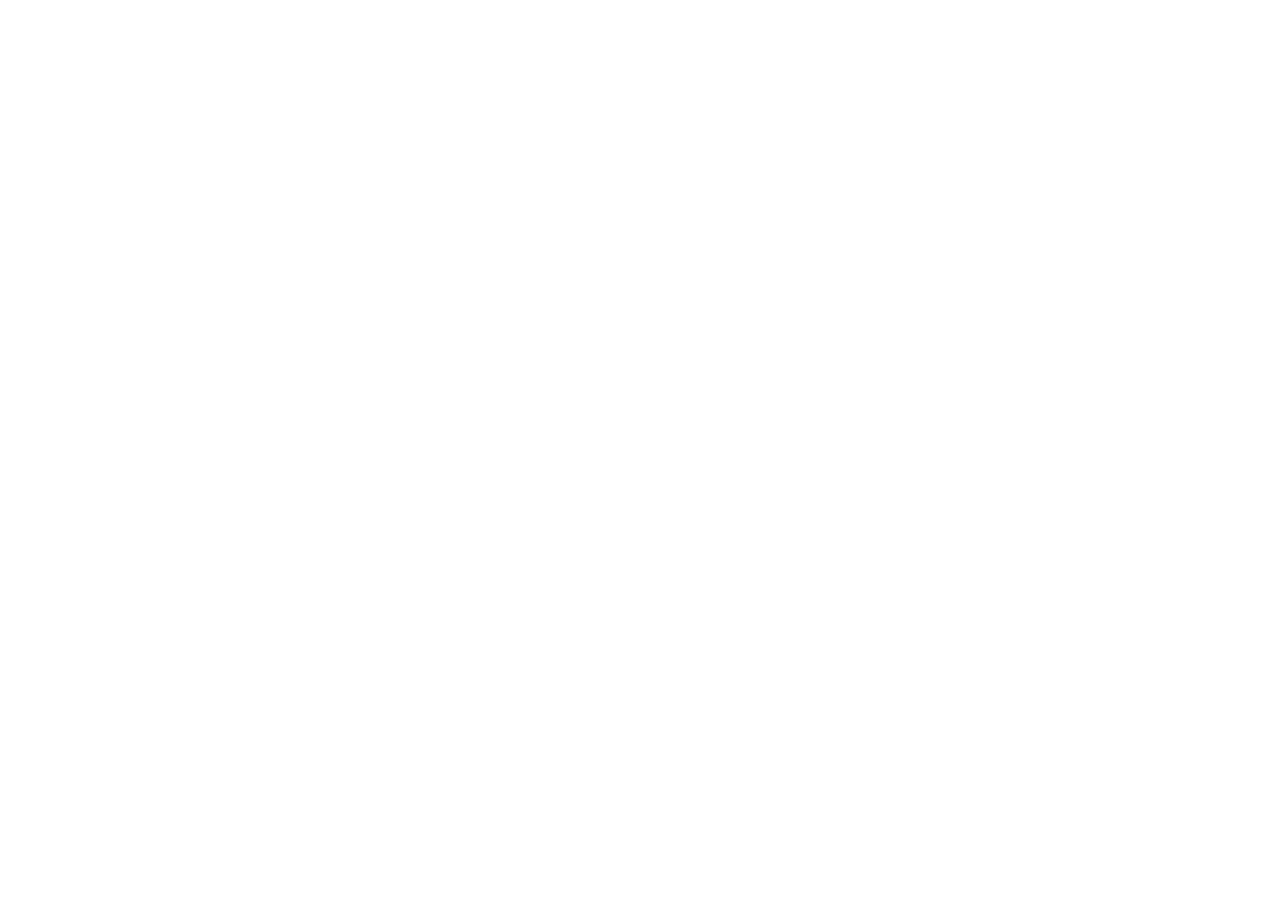
==== html/index.html @ 2865d972 "first commit" ====
<!DOCTYPE html>
<html lang="en">

<head>
    <meta charset="UTF-8">
    <meta http-equiv="X-UA-Compatible" content="IE=edge">
    <meta name="viewport" content="width=device-width, initial-scale=1.0">
    <title>Document</title>
</head>

<body>

</body>

</html>
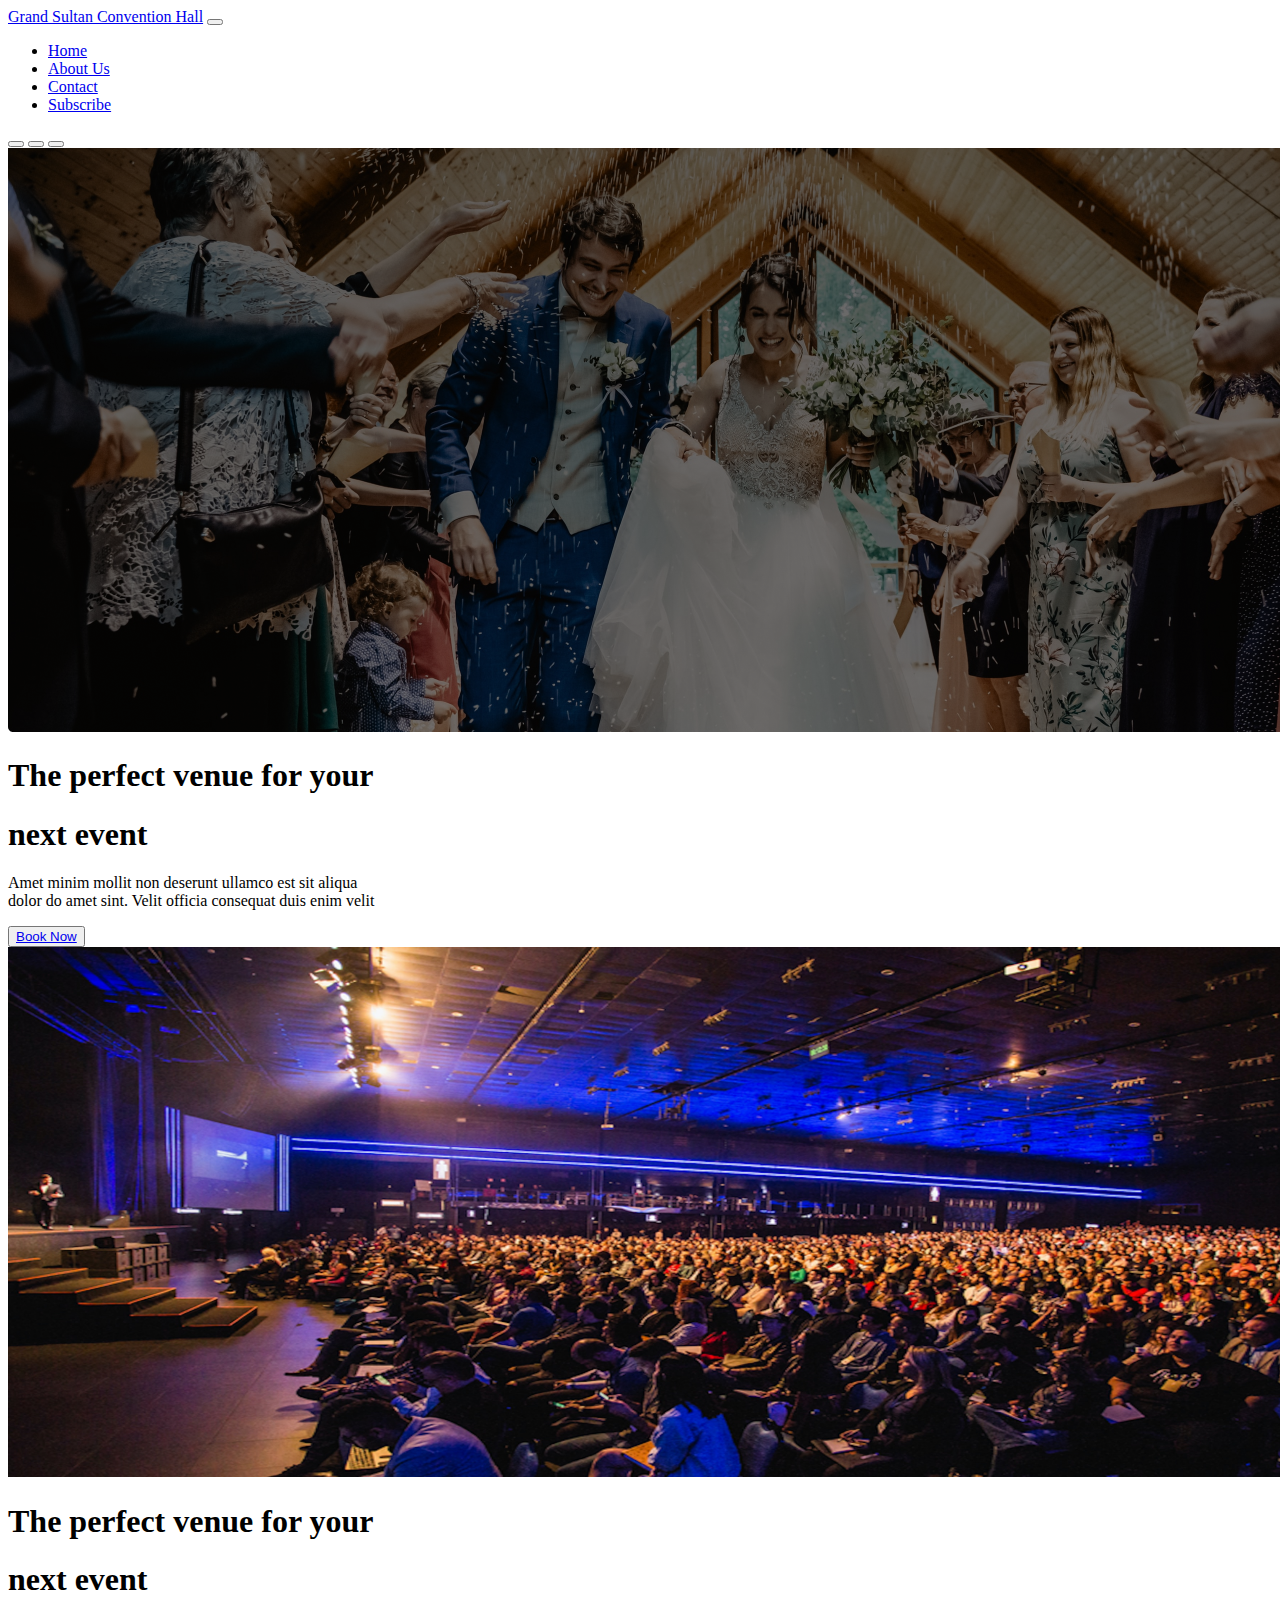
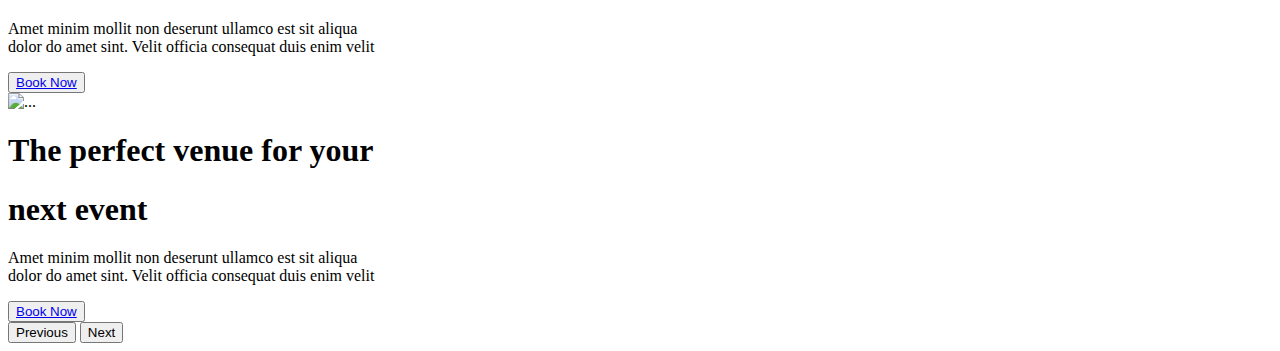
==== commit fa550360: "first part complite" ====
--- a/html/index.html
+++ b/html/index.html
@@ -5,11 +5,179 @@
     <meta charset="UTF-8">
     <meta http-equiv="X-UA-Compatible" content="IE=edge">
     <meta name="viewport" content="width=device-width, initial-scale=1.0">
-    <title>Document</title>
+    <title>Convention Center</title>
+    <!-- Bootstrap Site Link -->
+    <link href="https://cdn.jsdelivr.net/npm/bootstrap@5.1.3/dist/css/bootstrap.min.css" rel="stylesheet" integrity="sha384-1BmE4kWBq78iYhFldvKuhfTAU6auU8tT94WrHftjDbrCEXSU1oBoqyl2QvZ6jIW3" crossorigin="anonymous">
+    <!-- Css Link -->
+    <link rel="stylesheet" href="style.css">
+    <!-- Google Fonts -->
+    <link rel="preconnect" href="https://fonts.googleapis.com">
+    <link rel="preconnect" href="https://fonts.gstatic.com" crossorigin>
+    <link href="https://fonts.googleapis.com/css2?family=Poppins:wght@500;600;700;800&family=Yeseva+One&display=swap" rel="stylesheet">
 </head>
 
 <body>
 
+    <!-- Header section -->
+    <header>
+        <!-- navigation bar -->
+
+        <nav class="navbar navbar-expand-lg navbar-light  my-3">
+            <div class="container">
+                <a class="navbar-brand fw-bold" href="#">Grand Sultan Convention Hall</a>
+                <button class="navbar-toggler" type="button" data-bs-toggle="collapse" data-bs-target="#navbarNav" aria-controls="navbarNav" aria-expanded="false" aria-label="Toggle navigation">
+                    <span class="navbar-toggler-icon"></span>
+                </button>
+                <div class="collapse navbar-collapse" id="navbarNav">
+                    <ul class="navbar-nav ms-auto">
+                        <li class="nav-item">
+                            <a class="nav-link active fw-bolder fw-5" aria-current="page" href="#">Home</a>
+                        </li>
+                        <li class="nav-item">
+                            <a class="nav-link active fw-bolder fw-5" href="#">About Us</a>
+                        </li>
+                        <li class="nav-item">
+                            <a class="nav-link active fw-bolder fw-5" href="#">Contact</a>
+                        </li>
+                        <li class="nav-item">
+                            <a class="nav-link active fw-bolder fw-5" href="#">Subscribe</a>
+                        </li>
+                    </ul>
+                </div>
+            </div>
+        </nav>
+    </header>
+
+    <!-- Main Section -->
+    <main>
+
+
+        <!-- Using Carousel -->
+
+        <div id="carouselExampleCaptions" class="carousel slide" data-bs-ride="carousel">
+            <div class="carousel-indicators">
+                <button type="button" data-bs-target="#carouselExampleCaptions" data-bs-slide-to="0" class="active" aria-current="true" aria-label="Slide 1"></button>
+                <button type="button" data-bs-target="#carouselExampleCaptions" data-bs-slide-to="1" aria-label="Slide 2"></button>
+                <button type="button" data-bs-target="#carouselExampleCaptions" data-bs-slide-to="2" aria-label="Slide 3"></button>
+            </div>
+            <div class="carousel-inner">
+                <div class="carousel-item active">
+                    <img src="/images/banner.png" class="d-block w-100" alt="...">
+                    <div class="carousel-caption d-none d-md-block text-center">
+                        <h1 class="fw-bolder display-5 lh-1">The perfect venue for your</h1>
+                        <h1 class="fw-bolder display-5 lh-1">next event</h1>
+                        <p class="lh-sm">Amet minim mollit non deserunt ullamco est sit aliqua
+                            <br> dolor do amet sint. Velit officia consequat duis enim velit
+                        </p>
+                        <button class="btn btn-outline-info fw-bold px-5 mb-4"><a
+                                class="text-white text-decoration-none target_blank"
+                                href="https://www.google.com/search?channel=trow5&client=firefox-b-d&q=convention%20hall&tbs=lrf:!1m4!1u3!2m2!3m1!1e1!1m4!1u2!2m2!2m1!1e1!2m1!1e2!2m1!1e3!3sIAE,lf:1,lf_ui:1&tbm=lcl&rflfq=1&num=10&rldimm=17445137167945315533&lqi=Cg9jb252ZW50aW9uIGhhbGxIzcv2hYCtgIAIWh0QABABGAAYASIPY29udmVudGlvbiBoYWxsMgJlbpIBEWNvbnZlbnRpb25fY2VudGVymgEjQ2haRFNVaE5NRzluUzBWSlEwRm5TVU56T0MxaGFVWjNFQUWqARcQASoTIg9jb252ZW50aW9uIGhhbGwoAA&phdesc=WtYBrlsbY08&ved=2ahUKEwji0a2tpsj1AhXPzzgGHV2fAjwQvS56BAgHEDA&rlst=f#rlfi=hd:;si:17445137167945315533,l,Cg9jb252ZW50aW9uIGhhbGxIzcv2hYCtgIAIWh0QABABGAAYASIPY29udmVudGlvbiBoYWxsMgJlbpIBEWNvbnZlbnRpb25fY2VudGVymgEjQ2haRFNVaE5NRzluUzBWSlEwRm5TVU56T0MxaGFVWjNFQUWqARcQASoTIg9jb252ZW50aW9uIGhhbGwoAA,y,WtYBrlsbY08;mv:[[23.8080683,90.4193956],[23.736969,90.35949409999999]];tbs:lrf:!1m4!1u3!2m2!3m1!1e1!1m4!1u2!2m2!2m1!1e1!2m1!1e2!2m1!1e3!3sIAE,lf:1,lf_ui:1">Book
+                                Now</a></button>
+
+                    </div>
+                </div>
+                <div class="carousel-item">
+                    <img src="/images/event 3.jpg" width="
+                    1440" height="530" class="d-block w-100 " alt="...">
+                    <div class="carousel-caption d-none d-md-block text-center">
+                        <h1 class="fw-bolder display-5 lh-1">The perfect venue for your</h1>
+                        <h1 class="fw-bolder display-5 lh-1">next event</h1>
+                        <p class="lh-sm">Amet minim mollit non deserunt ullamco est sit aliqua
+                            <br> dolor do amet sint. Velit officia consequat duis enim velit
+                        </p>
+                        <button class="btn btn-outline-info fw-bold px-5  mb-4"><a
+                                class="text-white text-decoration-none"
+                                href="https://www.google.com/search?channel=trow5&client=firefox-b-d&q=convention%20hall&tbs=lrf:!1m4!1u3!2m2!3m1!1e1!1m4!1u2!2m2!2m1!1e1!2m1!1e2!2m1!1e3!3sIAE,lf:1,lf_ui:1&tbm=lcl&rflfq=1&num=10&rldimm=17445137167945315533&lqi=Cg9jb252ZW50aW9uIGhhbGxIzcv2hYCtgIAIWh0QABABGAAYASIPY29udmVudGlvbiBoYWxsMgJlbpIBEWNvbnZlbnRpb25fY2VudGVymgEjQ2haRFNVaE5NRzluUzBWSlEwRm5TVU56T0MxaGFVWjNFQUWqARcQASoTIg9jb252ZW50aW9uIGhhbGwoAA&phdesc=WtYBrlsbY08&ved=2ahUKEwji0a2tpsj1AhXPzzgGHV2fAjwQvS56BAgHEDA&rlst=f#rlfi=hd:;si:17445137167945315533,l,Cg9jb252ZW50aW9uIGhhbGxIzcv2hYCtgIAIWh0QABABGAAYASIPY29udmVudGlvbiBoYWxsMgJlbpIBEWNvbnZlbnRpb25fY2VudGVymgEjQ2haRFNVaE5NRzluUzBWSlEwRm5TVU56T0MxaGFVWjNFQUWqARcQASoTIg9jb252ZW50aW9uIGhhbGwoAA,y,WtYBrlsbY08;mv:[[23.8080683,90.4193956],[23.736969,90.35949409999999]];tbs:lrf:!1m4!1u3!2m2!3m1!1e1!1m4!1u2!2m2!2m1!1e1!2m1!1e2!2m1!1e3!3sIAE,lf:1,lf_ui:1">Book
+                                Now</a></button>
+
+                    </div>
+                </div>
+                <div class="carousel-item">
+                    <img src="/images/event 4.jpg" width="
+                    1440" height="530" class="d-block w-100 " alt="...">
+                    <div class="carousel-caption d-none d-md-block text-center">
+                        <h1 class="fw-bolder display-5 lh-1">The perfect venue for your</h1>
+                        <h1 class="fw-bolder display-5 lh-1">next event</h1>
+                        <p class="lh-sm">Amet minim mollit non deserunt ullamco est sit aliqua
+                            <br> dolor do amet sint. Velit officia consequat duis enim velit
+                        </p>
+                        <button class="btn btn-outline-info fw-bold px-5  mb-4"><a
+                                class="text-white text-decoration-none target_blank"
+                                href="https://www.google.com/search?channel=trow5&client=firefox-b-d&q=convention%20hall&tbs=lrf:!1m4!1u3!2m2!3m1!1e1!1m4!1u2!2m2!2m1!1e1!2m1!1e2!2m1!1e3!3sIAE,lf:1,lf_ui:1&tbm=lcl&rflfq=1&num=10&rldimm=17445137167945315533&lqi=Cg9jb252ZW50aW9uIGhhbGxIzcv2hYCtgIAIWh0QABABGAAYASIPY29udmVudGlvbiBoYWxsMgJlbpIBEWNvbnZlbnRpb25fY2VudGVymgEjQ2haRFNVaE5NRzluUzBWSlEwRm5TVU56T0MxaGFVWjNFQUWqARcQASoTIg9jb252ZW50aW9uIGhhbGwoAA&phdesc=WtYBrlsbY08&ved=2ahUKEwji0a2tpsj1AhXPzzgGHV2fAjwQvS56BAgHEDA&rlst=f#rlfi=hd:;si:17445137167945315533,l,Cg9jb252ZW50aW9uIGhhbGxIzcv2hYCtgIAIWh0QABABGAAYASIPY29udmVudGlvbiBoYWxsMgJlbpIBEWNvbnZlbnRpb25fY2VudGVymgEjQ2haRFNVaE5NRzluUzBWSlEwRm5TVU56T0MxaGFVWjNFQUWqARcQASoTIg9jb252ZW50aW9uIGhhbGwoAA,y,WtYBrlsbY08;mv:[[23.8080683,90.4193956],[23.736969,90.35949409999999]];tbs:lrf:!1m4!1u3!2m2!3m1!1e1!1m4!1u2!2m2!2m1!1e1!2m1!1e2!2m1!1e3!3sIAE,lf:1,lf_ui:1">Book
+                                Now</a></button>
+
+                    </div>
+                </div>
+            </div>
+            <button class="carousel-control-prev" type="button" data-bs-target="#carouselExampleCaptions" data-bs-slide="prev">
+                <span class="carousel-control-prev-icon" aria-hidden="true"></span>
+                <span class="visually-hidden">Previous</span>
+            </button>
+            <button class="carousel-control-next" type="button" data-bs-target="#carouselExampleCaptions" data-bs-slide="next">
+                <span class="carousel-control-next-icon" aria-hidden="true"></span>
+                <span class="visually-hidden">Next</span>
+            </button>
+        </div>
+
+
+
+
+
+
+
+
+
+
+
+
+
+
+
+
+    </main>
+
+
+
+
+
+
+
+
+
+
+
+
+
+
+
+
+
+
+
+
+
+
+
+
+
+
+
+
+
+
+
+
+
+
+
+
+
+
+
+
+
+    <!-- Bootstrap Site Link -->
+    <script src="https://cdn.jsdelivr.net/npm/bootstrap@5.1.3/dist/js/bootstrap.bundle.min.js" integrity="sha384-ka7Sk0Gln4gmtz2MlQnikT1wXgYsOg+OMhuP+IlRH9sENBO0LRn5q+8nbTov4+1p" crossorigin="anonymous"></script>
 </body>
 
 </html>